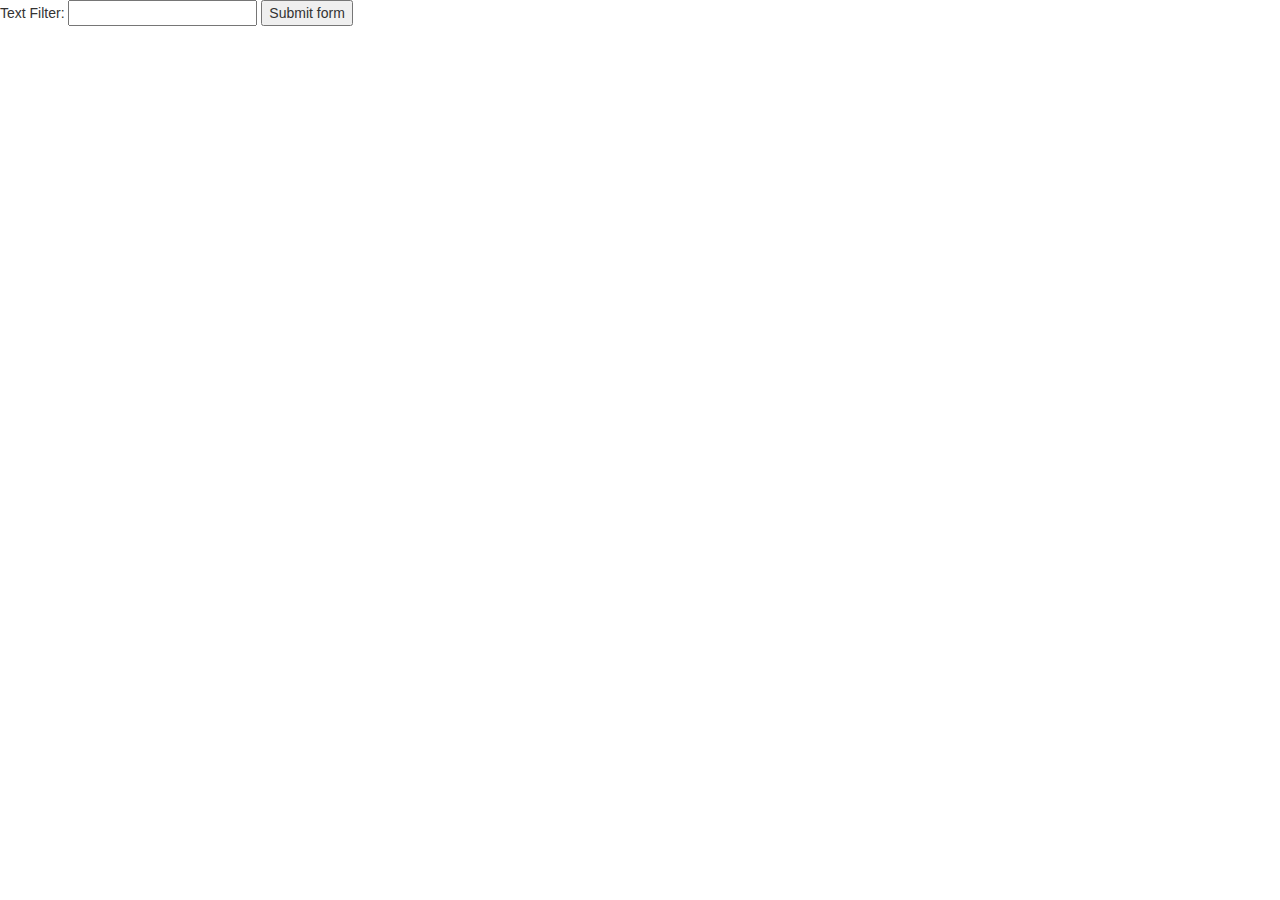
==== src/dateEq.html @ 3df5a4c2 "renamed index to dateEq to leave room to push chart graphs" ====
<!DOCTYPE html>
<html>
<head>
<title>Gantt Chart Equity Dates</title>



<link type="text/css" href="styles/mbostock_style.css" rel="stylesheet" />
<link type="text/css" href="styles/DateEq.css" rel="stylesheet" />
<link type="text/css" href="styles/bootstrap.css" rel="stylesheet">
<link type="text/css" href="styles/bootstrap-theme.min.css" rel="stylesheet">



</head>
<body>
    <table id="dateTable">
    </table>
    <div>
    </div>

    <form id="filterForm">
		Text Filter: <input type="text" name="filterText">
		<input type="button" onclick="addFilter(this.form)" value="Submit form">
	</form>
	<table id="filterTable">
	</table>
    <br><br><br><br>

</body>
</html>

<script type="text/javascript" src="js/jquery-1.10.1.min.js"></script>
<script type="text/javascript" src="js/bootstrap.min.js"></script>
<script type="text/javascript" src="http://d3js.org/d3.v3.min.js"></script>
<script type="text/javascript" src="js/dataManagement.js"></script>
<script type="text/javascript" src="js/gantChartD3.js"></script>
<script type="text/javascript" src="js/eqAvChart.js"></script>
---- src/styles/mbostock_style.css ----
body {
  font: 14px Helvetica Neue;
  text-rendering: optimizeLegibility;
  margin-top: 1em;
  overflow-y: scroll;
}

a {
  color: steelblue;
  text-decoration: none;
}

a:hover {
  text-decoration: underline;
}

.body {
  width: 960px;
  margin: auto;
}

.topbar a {
  margin-right: .5em;
}

.content {
  position: relative;
  margin-left: 240px;
}

.content img {
  display: block;
  margin: auto;
}

.sidebar {
  position: absolute;
  left: -240px;
  width: 230px;
  font-weight: 300;
}

.gallery {
  position: relative;
  left: -240px;
  width: 970px;
}

.content .gallery img {
  display: inline;
  width: 226px;
  height: 180px;
  border: solid 2px #ccc;
  margin-right: 10px;
  margin-bottom: 8px;
}

.content .gallery a:hover img {
  border-color: steelblue;
}

.list {
  clear: left;
  margin-top: 14px;
}

.list img {
  float: left;
}

h1 {
  font-size: 36px;
  font-weight: 300;
  margin-bottom: .3em;
}

.sidebar {
  color: #666;
}

.sidebar ul {
  padding-left: 0;
  list-style-type: none;
}

.sidebar li {
  white-space: nowrap;
  width: 230px;
  overflow: hidden;
  text-overflow: ellipsis;
}

.sidebar h3 {
  font-weight: 300;
}

.foot {
  font-weight: 300;
  margin-left: 240px;
  padding-top: 3em;
  width: 710px;
  clear: both;
}

.mbostock_button {
  background: #222 repeat-x;
  font: 12px Helvetica Neue;
  color: #fff;
  text-shadow: 0 -1px 1px #222;
  padding: 6px 10px 6px 10px;
  border: 0;
  border-bottom: 1px solid #222;
  min-width: 80px;
  -moz-border-radius: 5px;
  -moz-box-shadow: 0 1px 3px #999;
  -webkit-border-radius: 5px;
  -webkit-box-shadow: 0 1px 3px #999;
}

.mbostock_button:hover {
  background-color: #555;
}


.dateButton {
  -moz-box-shadow:inset 0px 39px 0px -24px #e67a73;
  -webkit-box-shadow:inset 0px 39px 0px -24px #e67a73;
  box-shadow:inset 0px 39px 0px -24px #e67a73;
  background-color:#e4685d;
  -moz-border-radius:4px;
  -webkit-border-radius:4px;
  border-radius:4px;
  border:1px solid #ffffff;
  display:inline-block;
  cursor:pointer;
  color:#ffffff;
  font-family:arial;
  font-size:15px;
  padding: 6px 10px 6px 10px;
  text-decoration:none;
  text-shadow:0px 1px 0px #b23e35;
}
.dateButton:hover {
  background-color:#eb675e;
}
.dateButton: {
  position:relative;
  font-size:25px;
  background-color:#fff;
  top:1px;
}

.dateButton:active {
  background-color:#ffffff;
}


.highlight {
  font: 12px monospace;
}

.highlight pre {
  overflow-x: auto;
}
---- src/styles/DateEq.css ----
html,body,#wrapper {
	width: 100%;
	height: 100%;
	margin: 0px;
}

.chart {
	font-family: Arial, sans-serif;
	font-size: 12px;
}

.axis path,.axis line {
	fill: none;
	stroke: #000;
	shape-rendering: crispEdges;
}

.bar {
	fill: #33b5e5;
}

.bar-failed {
	fill: #CC0000;
}

.bar-running {
	fill: #669900;
}

.bar-succeeded {
	fill: #33b5e5;
}

.bar-killed {
	fill: #ffbb33;
}

#forkme_banner {
	display: block;
	position: absolute;
	top: 0;
	right: 5px;
	z-index: 10;
	padding: 10px 40px 10px 5px;
	color: #fff;
	background:
		url('http://dk8996.github.io/Gantt-Chart/images/blacktocat.png')
		#0090ff no-repeat 95% 50%;
	font-weight: 700;
	box-shadow: 0 0 10px rgba(0, 0, 0, .5);
	border-bottom-left-radius: 2px;
	border-bottom-right-radius: 2px;
	text-decoration: none;
}

#twittme_banner {
	display: block;
	position: absolute;
	top: 0;
	right: 180px;
	z-index: 10;
	padding: 10px 40px 10px 5px;
	color: #fff;
	background:
		url('http://dk8996.github.io/Gantt-Chart/images/twitter.png')
		#0090ff no-repeat 95% 50%;
	font-weight: 700;
	box-shadow: 0 0 10px rgba(0, 0, 0, .5);
	border-bottom-left-radius: 2px;
	border-bottom-right-radius: 2px;
	text-decoration: none;
}
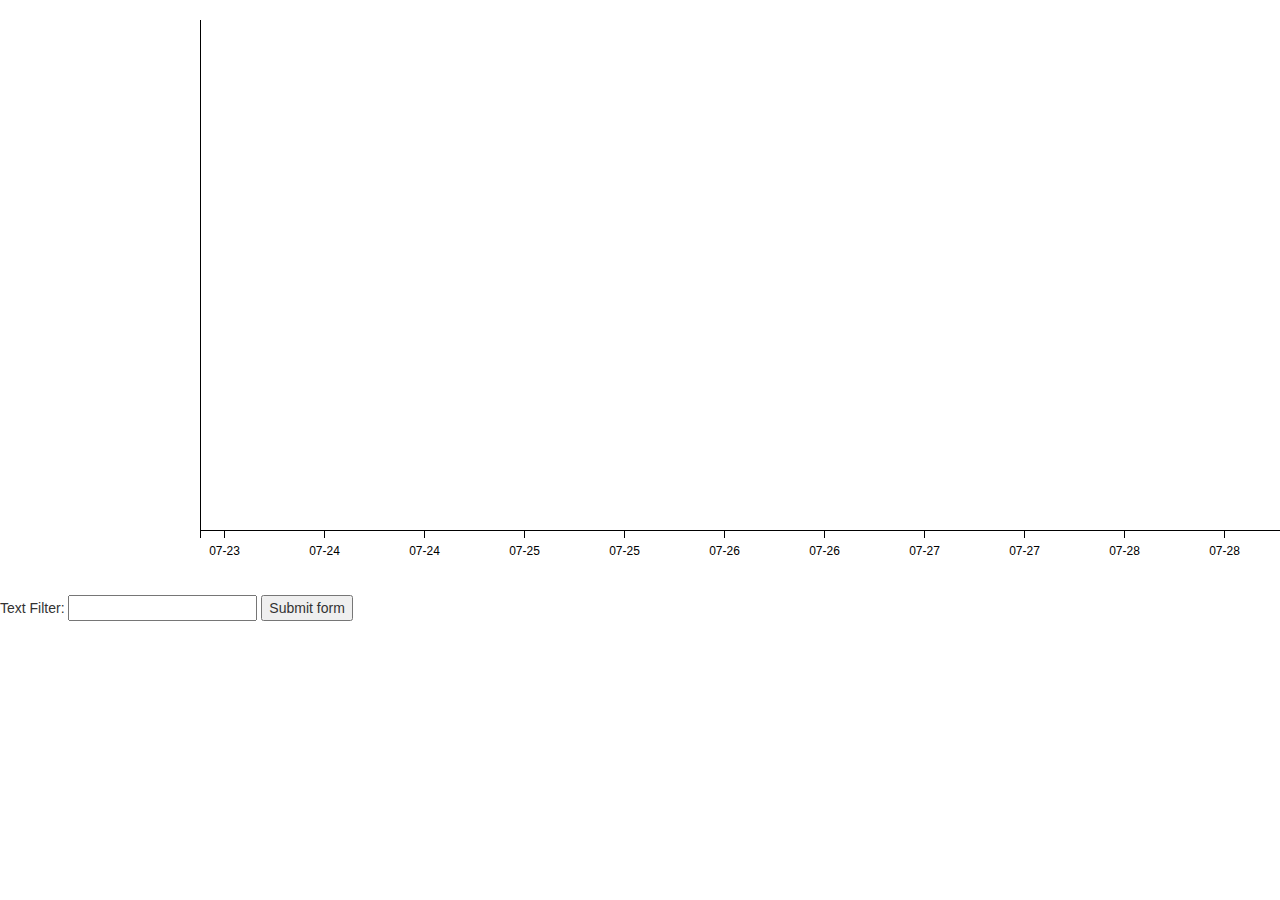
==== commit 2913971c: "added in d3 js file locally, my internet is too unstable on the shuttle" ====
--- a/src/dateEq.html
+++ b/src/dateEq.html
@@ -32,7 +32,7 @@
 
 <script type="text/javascript" src="js/jquery-1.10.1.min.js"></script>
 <script type="text/javascript" src="js/bootstrap.min.js"></script>
-<script type="text/javascript" src="http://d3js.org/d3.v3.min.js"></script>
+<script type="text/javascript" src="js/d3.min.js"></script>
 <script type="text/javascript" src="js/dataManagement.js"></script>
 <script type="text/javascript" src="js/gantChartD3.js"></script>
 <script type="text/javascript" src="js/eqAvChart.js"></script>
